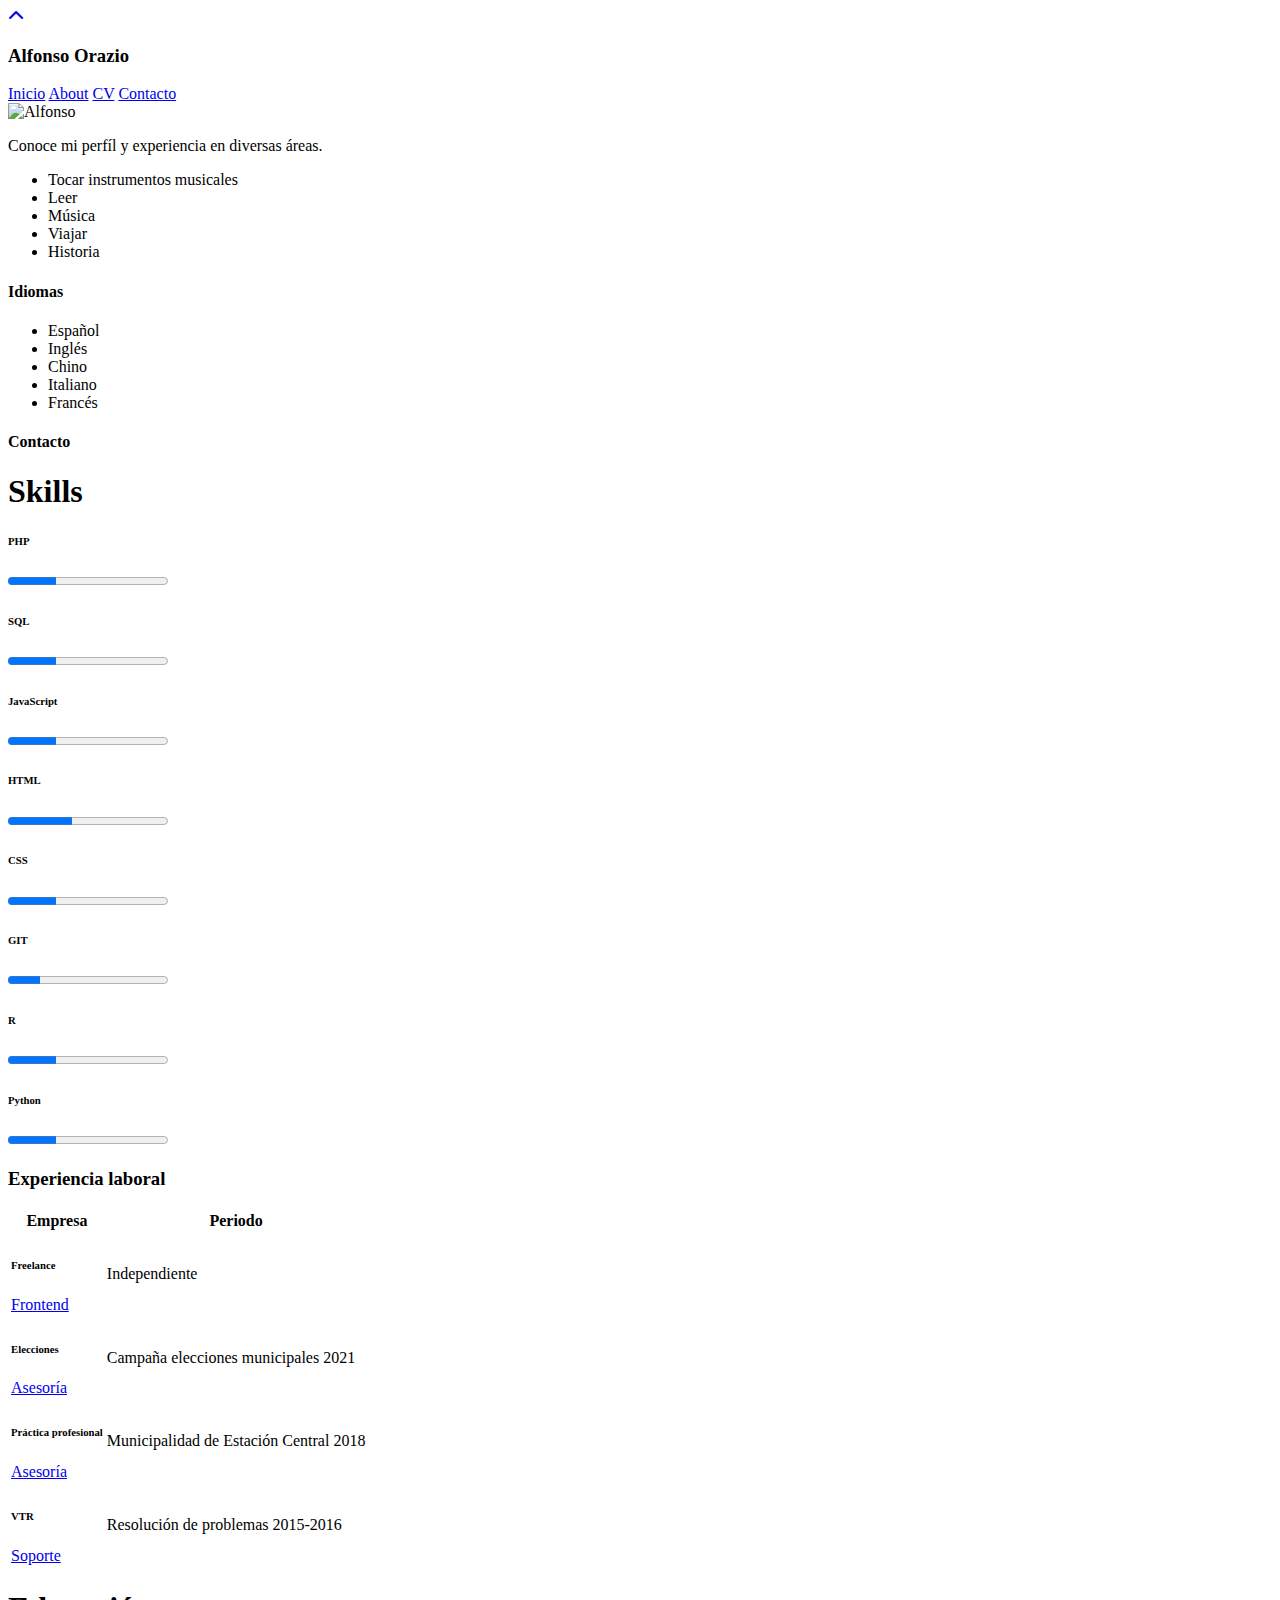
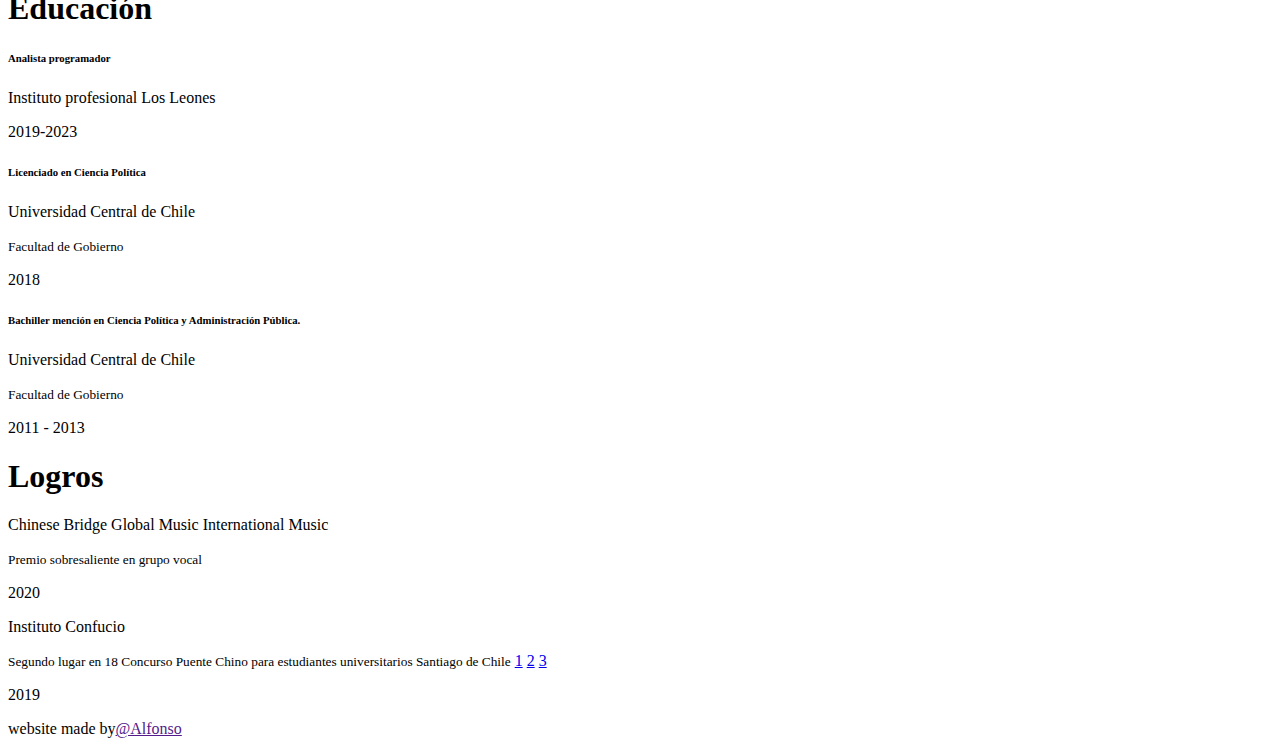
==== about.html @ d334211b "modifica" ====
<!DOCTYPE html>
<html lang="es">
<head>
    <meta charset="UTF-8">
    <meta name="viewport" content="width=device-width, initial-scale=1.0">
    <title>Alfonso Orazio</title>
    <link rel="icon"  href="assets/img/portfolio/favicon.ico" type="image/x-icon">
    <link href="https://fonts.googleapis.com/css2?family=Press+Start+2P&display=swap" rel="stylesheet">
    <link rel="stylesheet" href="assets/css/bootstrap.min.css">
    <link href="https://unpkg.com/nes.css@latest/css/nes.min.css" rel="stylesheet" />
    <link rel="stylesheet" href="https://cdnjs.cloudflare.com/ajax/libs/animate.css/4.0.0/animate.min.css" />
    <link rel="stylesheet" href="assets/css/styles.css">
    <link rel="stylesheet" href="https://cdnjs.cloudflare.com/ajax/libs/font-awesome/6.5.1/css/all.min.css"/>
    <link href="https://unpkg.com/nes.css@latest/css/nes.min.css" rel="stylesheet" />
</head>
<body  class="text-center full-body pt-4">
    <!-- <a href="#" class="gotobtn"><i class="fas fa-arrow-up"></i></a>
    
    <a href="#" class="nes-btn is-error scroll-btn active"><i class="fas fa-arrow-up"></i></a> -->
    <div class="container p-3 mb-2 d-flex flex-column h-100 mx-auto">
        <!-- <header class=" animate__animated animate__fadeInUp" > -->

        <a href="#" class="to-top">
            <i class="fa-solid fa-chevron-up"></i>
        </a>
        <header class="mb-5 animate__animated animate__fadeIn animate__delay-1s animate__slow">
            <h3 class="masthead-brand">
                <i class="nes-icon star"></i> Alfonso Orazio
            </h3>
            <nav class="nav nav-masthead justify-content-center">
                <a href="index.html" class="nav-link  text-black-50">Inicio</a>
                <!-- <a href="portfolio.html" class="nav-link  text-black-50">Portafolio</a> -->
                <a href="about.html" class="nav-link  active text-black-50">About</a>
                <a href="assets/CV.pdf" class="nav-link text-black-50">CV</a>
                <a href="contact.html" class="nav-link text-black-50">Contacto</a>
            </nav>
        </header>
    </div>

    <div class="container">
        <div class="row mb-2 align-items-center">
            <div class="col-md-3 p-5">
                <img src="#" alt="Alfonso" class="img-fluid nes-img shadow-lg animate__animated animate__fadeInLeft animate__slower">
            </div>
            <div class="col-md-9">
                <div class="nes-balloon from-left shadow-lg animate__animated animate__fadeInLeft animate__delay-1s animate__slow">
                    <p class="text-left">
                        Conoce mi perfíl y experiencia en diversas áreas.
                        <i ass="nes-icon is-samll hearth"></i>
                    </p>
                </div>
            </div>
        </div>

        <div class="row">
            <div class="col-md-3">
                <!-- <section class="nes-container is-dark with-title mb-5">
                    <h1 class="title">Hobbies</h1>
                    <div class="lists">
                        <ul class="nes-list is-circle pl-3 text-left">
                            <li class="pl-1">Programar</li>
                            <li class="pl-1">Montar en bicicleta</li>
                            <li class="pl-1">Jugar ultimate frisbee</li>
                            <li class="pl-1">Viajar</li>
                        </ul>
                        
                    </div>
                </section> -->

                <section class="nes-container with-title mb-5 shadow-lg animate__animated animate__fadeInLeft animate__slower"">
                    <ul class="nes-list is-disc pl-3 text-left">
                        <li class="pl-1">Tocar instrumentos musicales</li>
                        <li class="pl-1">Leer</li>
                        <li class="pl-1">Música</li>
                        <li class="pl-1">Viajar</li>
                        <li class="pl-1">Historia</li>
                    </ul>
                </section>


                

                <section class="nes-container is-primary with-title mb-5 shadow-lg animate__animated animate__fadeInLeft animate__slower">
                    <h4 class="title">Idiomas</h4>
                    <ul class="text-left list-unstyled">
                        <li>
                            <i class="nes-icon  is-half like"></i> Español
                        </li>
                        <li>
                            <i class="nes-icon  is-half star"></i> Inglés
                        </li>
                        <li>
                            <i class="nes-icon  is-half star"></i> Chino
                        </li>
                        <li>
                            <i class="nes-icon is-half star"></i> Italiano
                        </li>
                        <li>
                            <i class="nes-icon  is-half star"></i> Francés
                        </li>
                    </ul>
                </section>

                <section class="nes-container bg-white with-title mb-5 shadow-lg animate__animated animate__fadeInLeft animate__slower">
                    <h4 class="title">Contacto</h4>
                    <div class="py-3">
                        <a href="https://www.instagram.com/albatros_psy/?igsh=eDI3OWZqaTdsazRt">
                            <i class="nes-icon is-medium instagram  shadow"></i>
                        </a>
                        <a href="https://www.linkedin.com/in/alfonso-orazio-artigas-0b052994/">
                            <i class="nes-icon is-medium linkedin shadow"></i>
                        </a>
                        <a href="https://www.youtube.com/channel/UC6zmjl9Sdd0txgHcOJlO-Fw">
                            <i class="nes-icon is-medium youtube  shadow"></i>
                        </a>


                    </div>
                </section>
            </div>
            

            <div class="col-md-9">
                <section class="nes-container with-title mb-5 shadow-lg bg-warning animate__animated animate__fadeInLeft animate__delay-1s animate__slow">
                    <h1 class="title">
                        <i class="nes-icon trophy"></i>
                        Skills
                    </h1>

                    <div class="row text-left">
                        <div class="col-12 col-md-6 mb-2">
                            <h6>PHP</h6>
                            <progress class="nes-progress is-error" value="30" max="100"></progress>
                        </div>
                        <div class="col-12 col-md-6 mb-2">
                            <h6>SQL</h6>
                            <progress class="nes-progress is-error" value="30" max="100"></progress>
                        </div>

                        <div class="col-12 col-md-6 mb-2">
                            <h6>JavaScript</h6>
                            <progress class="nes-progress is-warning" value="30" max="100"></progress>
                        </div>
                        <div class="col-12 col-md-6 mb-2">
                            <h6>HTML</h6>
                            <progress class="nes-progress is-primary" value="40" max="100"></progress>
                        </div>

                        <!-- <div class="col-12 col-md-6 mb-2">
                            <h6>SASS</h6>
                            <progress class="nes-progress is-warning" value="70" max="100"></progress>
                        </div> -->
                        <div class="col-12 col-md-6 mb-2">
                            <h6>CSS</h6>
                            <progress class="nes-progress is-success" value="30" max="100"></progress>
                        </div>

                        <div class="col-12 col-md-6 mb-2">
                            <h6>GIT</h6>
                            <progress class="nes-progress is-primary" value="20" max="100"></progress>
                        </div>
                        <div class="col-12 col-md-6 mb-2">
                            <h6>R</h6>
                            <progress class="nes-progress is-success" value="30" max="100"></progress>
                        </div>
                        <div class="col-12 col-md-6 mb-2">
                            <h6>Python</h6>
                            <progress class="nes-progress is-warning" value="30" max="100"></progress>
                        </div>

                    </div>

                    <!-- <div class="row mt-3">
                        <div class="col-12 d-flex justify-content-around">
                            <a href="#" class="nes-badge">
                                <span class="is-error">Laravel</span>
                            </a>

                            <a href="#" class="nes-badge">
                                <span class="is-primary">Bootstrap</span>
                            </a>

                            <a href="#" class="nes-badge">
                                <span class="is-success">jQuery</span>
                            </a>

                            <a href="#" class="nes-badge">
                                <span class="is-warning">ReactJS</span>
                            </a>
                        </div>
                    </div> -->
                </section>

                <h3 class="title mb-4">
                    <i class="nes-icon star"></i>
                    Experiencia laboral
                </h3>

                <div class="nes-table-responsive mb-5">
                    <table class="nes-table is-bordered is-centered mx-auto bg-white shadow-lg animate__animated animate__fadeInDown animate__slow">
                        <thead>
                            <tr>
                                <th>Empresa</th>
                                <th>Periodo</th>
                            </tr>
                        </thead>
                        <tbody>
                            <tr>
                                <td>
                                    <h6>Freelance</h6>
                                    <a href="#" class="nes-badge is-centered">
                                        <span class="is-success">Frontend</span>
                                    </a>
                                </td>
                                <td>
                                    <p> Independiente </p>
                                </td>
                            </tr>

                            <tr>
                                <td>
                                    <h6>Elecciones</h6>
                                    <a href="#" class="nes-badge">
                                        <span class="is-primary">Asesoría</span>
                                    </a>
                                </td>
                                <td>
                                    <p>Campaña elecciones municipales 2021</p>
                                </td>
                            </tr>
                            <tr>
                                <td>
                                    <h6>Práctica profesional</h6>
                                    <a href="#" class="nes-badge">
                                        <span class="is-primary">Asesoría</span>
                                    </a>
                                </td>
                                <td>
                                    <p>Municipalidad de Estación Central 
                                        2018
                                    </p>
                                </td>
                            </tr>
                            <tr>
                                <td>
                                    <h6>VTR</h6>
                                    <a href="#" class="nes-badge">
                                        <span class="is-primary">Soporte</span>
                                    </a>
                                </td>
                                <td>
                                    <p>Resolución de problemas 2015-2016</p>
                                </td>
                            </tr>

                        </tbody>
                    </table>
                </div>

                <section class="nes-container with-title mb-4 bg-warning shadow-lg animate__animated animate__fadeInLeft animate__slow">
                    <h1 class="title">
                        <i class="nes-icon trophy"></i>
                        Educación
                    </h1>
                    <div class="row align-items-center mt-5 mb-4">
                        <div class="col-md-9">
                            <h6>Analista programador</h6>
                            <p>Instituto profesional Los Leones</p>

                        </div>
                        <div class="col-md-3">
                            <p>2019-2023</p>
                        </div>
                    </div>
                    <div class="row align-items-center mt-5 mb-4">
                        <div class="col-md-9">
                            <h6>Licenciado en Ciencia Política</h6>
                            <p>Universidad Central de Chile</p>
                            <small>Facultad de Gobierno </small>
                        </div>
                        <div class="col-md-3">
                            <p>2018</p>
                        </div>
                    </div>
                    <div class="row align-items-center mt-5">
                        <div class="col-md-9">
                            
                            <h6>Bachiller mención en Ciencia Política y Administración Pública.</h6>
                            <p>Universidad Central de Chile</p>
                            <small>Facultad de Gobierno </small>
                            
                        </div>
                        <div class="col-md-3">
                            <p>2011 - 2013</p>
                        </div>
                    </div>
                </section>

                <section class="nes-container with-title mb-4 bg-warning shadow-lg animate__animated animate__fadeInLeft animate__slow">
                    <h1 class="title">
                        <i class="nes-icon trophy"></i>
                        Logros
                    </h1>
                    <div class="row align-items-center mt-5 mb-4">
                        <div class="col-md-9">
                            <p>Chinese Bridge Global Music International Music</p>
                            <small>Premio sobresaliente en grupo vocal </small> 
                        </div>
                        <div class="col-md-3">
                            <p>2020</p>
                        </div>
                    </div>

                    <div class="row align-items-center mt-5 mb-4">
                        <div class="col-md-9">
                            <p>Instituto Confucio</p>
                            <small>Segundo lugar en 18 Concurso Puente Chino para estudiantes universitarios Santiago de Chile</small>
                            <a href="https://www.ucentral.cl/noticias/asuntos-internacionales/egresado-de-la-u-central-luce-sus-conocimientos-del-mandarin-y-cultura">1</a>
                            <a href="https://www.ucentral.cl/noticias/asuntos-internacionales/estudiante-del-curso-de-chino-mandarin-obtuvo-segundo-lugar-en-18">2</a>
                            <a href="http://bridge.chinese.cn/c18/opr/195/195_6511_1.html">3</a>
                        </div>
                        <div class="col-md-3">
                            <p>2019</p>
                        </div>
                    </div>

                </section>

            </div>
        </div>


        <footer class="mt-4">
            <i class="nes-icon is-small star"></i> website made by<a  target="_blank" href="">@Alfonso</a>
        </p>
        </footer>
    </div>
    <!-- <div>
        <button type="button" class="nes-btn1 is-error scroll-btn active">
            <span><</span>
        </button>
    </div>  -->


    <!-- Scripts JS-->
    <script src="assets/js/main.js"></script>
    <script src="assets/js/jquery-3.5.1.min.js"></script>
    <script src="assets/js/bootstrap.min.js"></script>

    <script>
        const body = document.body;
        let lastscroll = 0;
        window.addEventListener('scroll', () =>{
            const currentScroll = window.pageYOffset

            if (currentScroll <= 0){
                body.classList.remove("scroll-up")
            }

            if (currentScroll > lastscroll && !body.classList.contains("scroll-down")){
                body.classList.remove("scroll-up")
                body.classList.add("scroll-down")
            }

            if (currentScroll < lastscroll && body.classList.contains("scroll-down")){
                body.classList.remove("scroll-down")
                body.classList.add("scroll-up")
            }

            lastscroll = currentScroll;
        })
    </script>
</body>
</html>
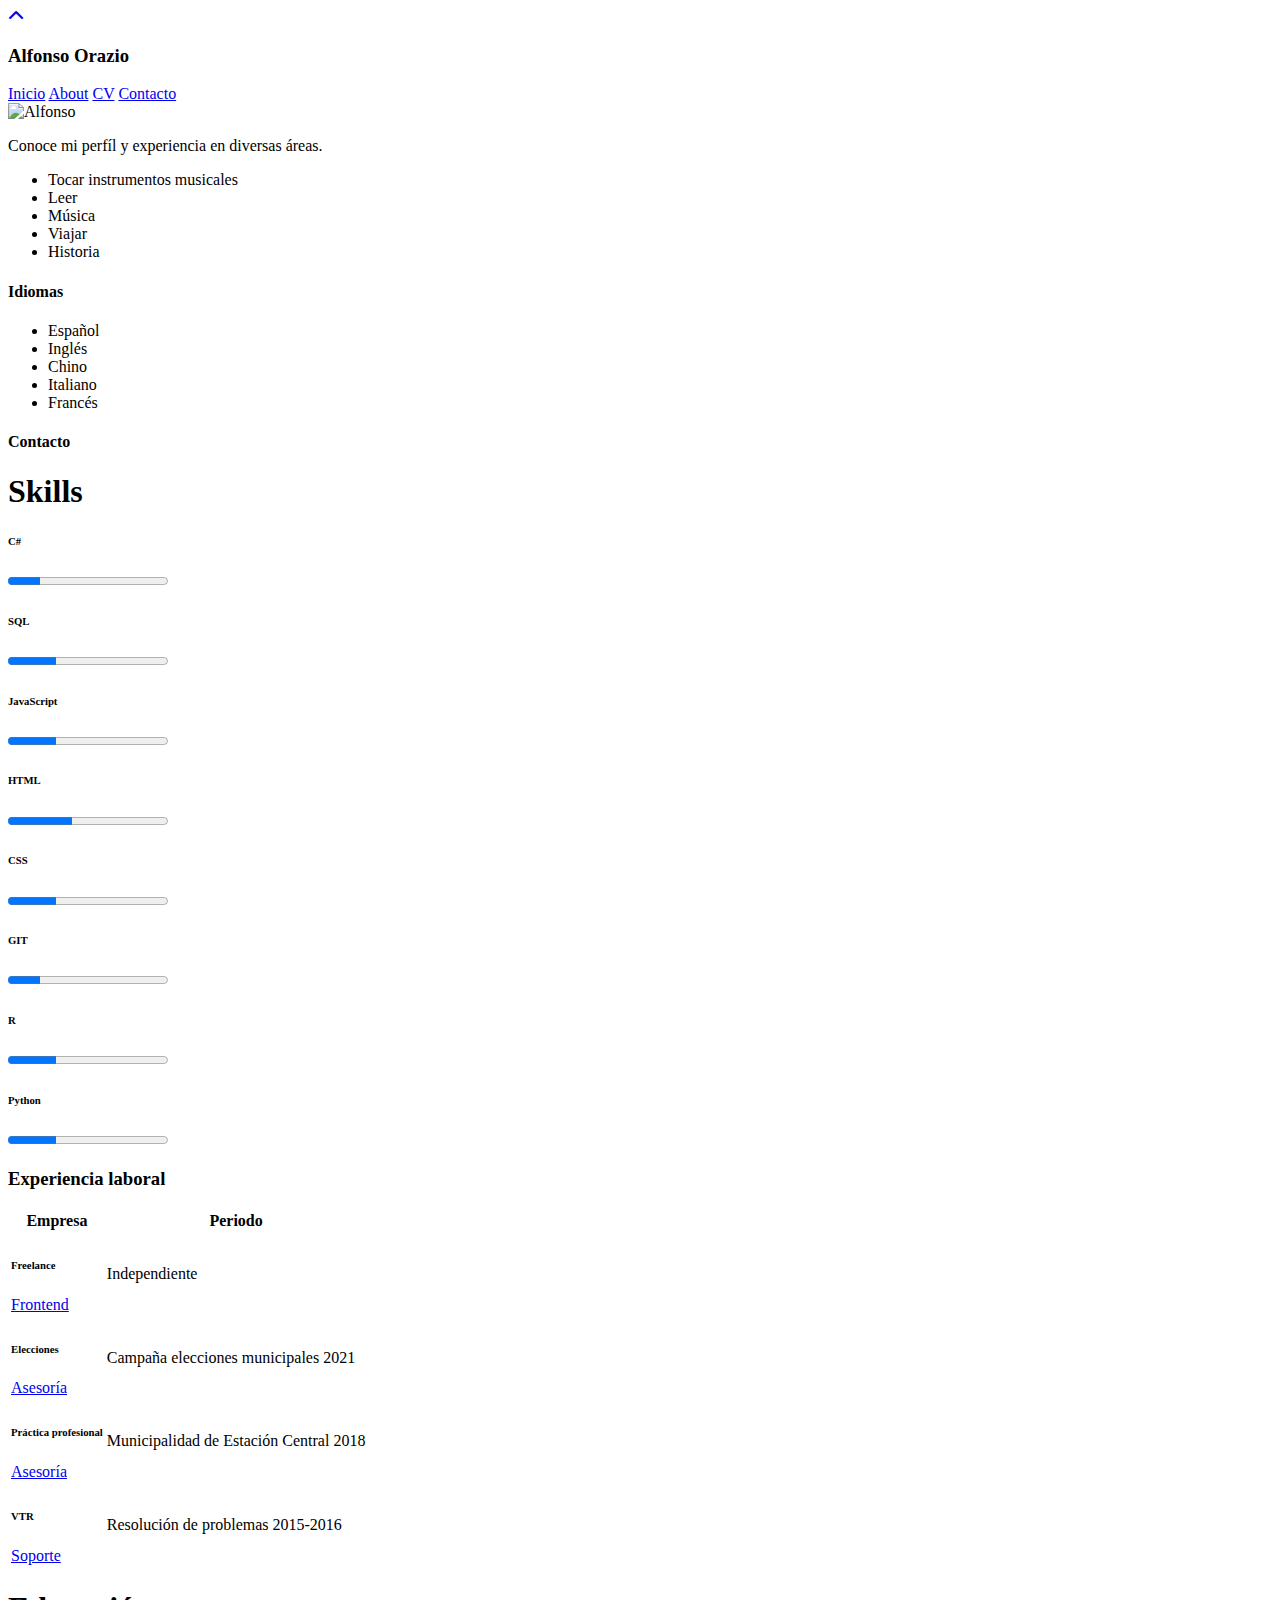
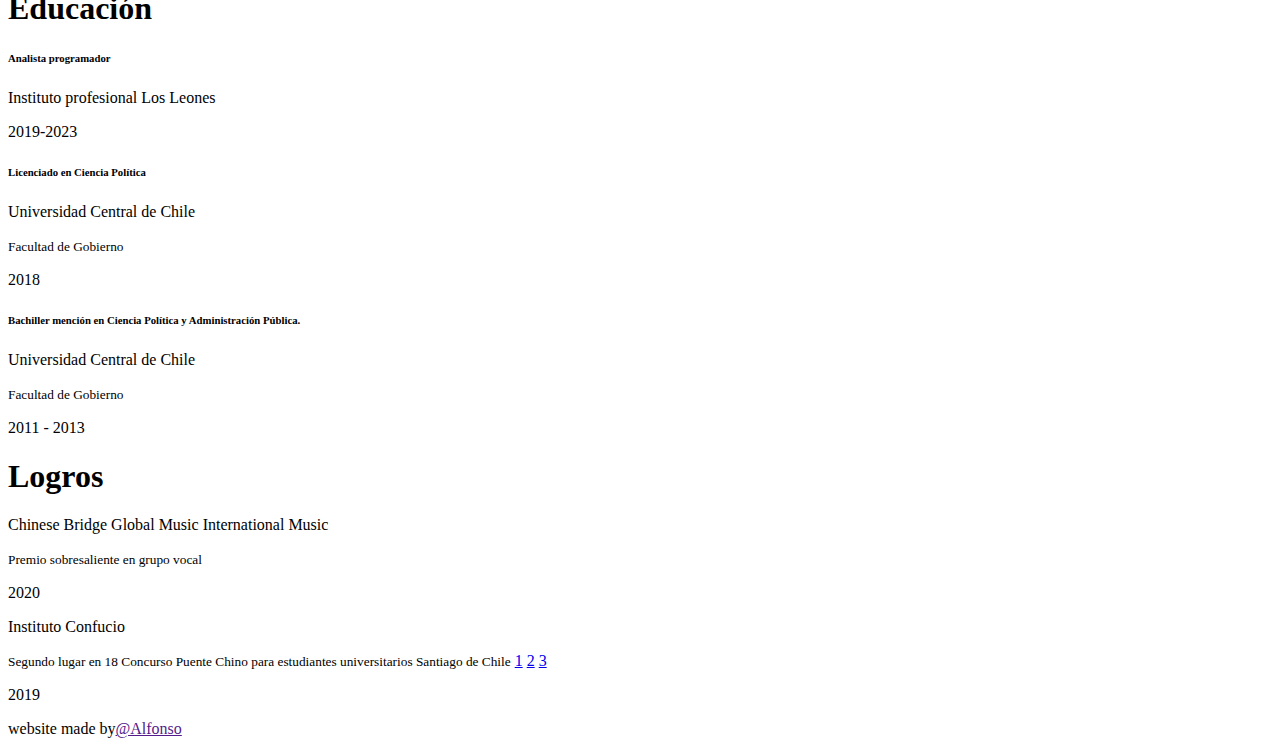
==== commit 4b6ceab9: "modifica" ====
--- a/about.html
+++ b/about.html
@@ -129,8 +129,8 @@
 
                     <div class="row text-left">
                         <div class="col-12 col-md-6 mb-2">
-                            <h6>PHP</h6>
-                            <progress class="nes-progress is-error" value="30" max="100"></progress>
+                            <h6>C#</h6>
+                            <progress class="nes-progress is-error" value="20" max="100"></progress>
                         </div>
                         <div class="col-12 col-md-6 mb-2">
                             <h6>SQL</h6>
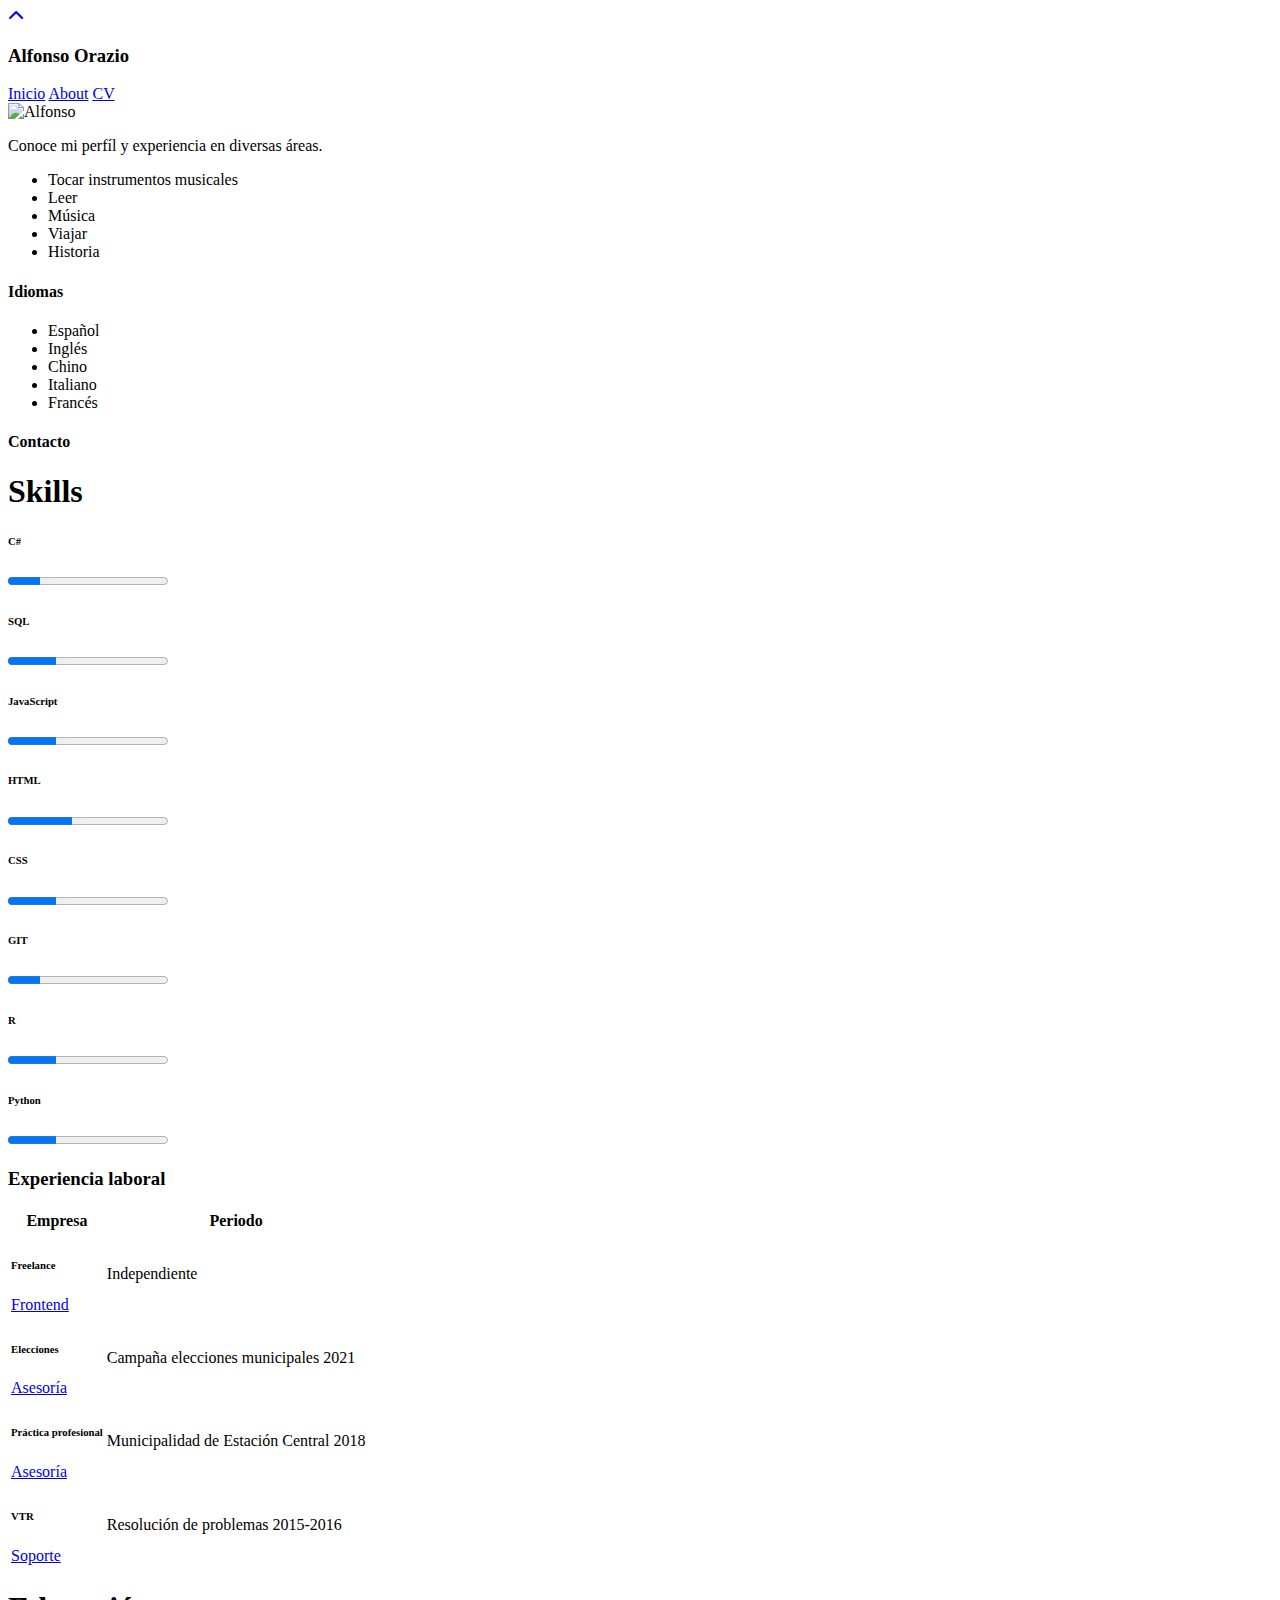
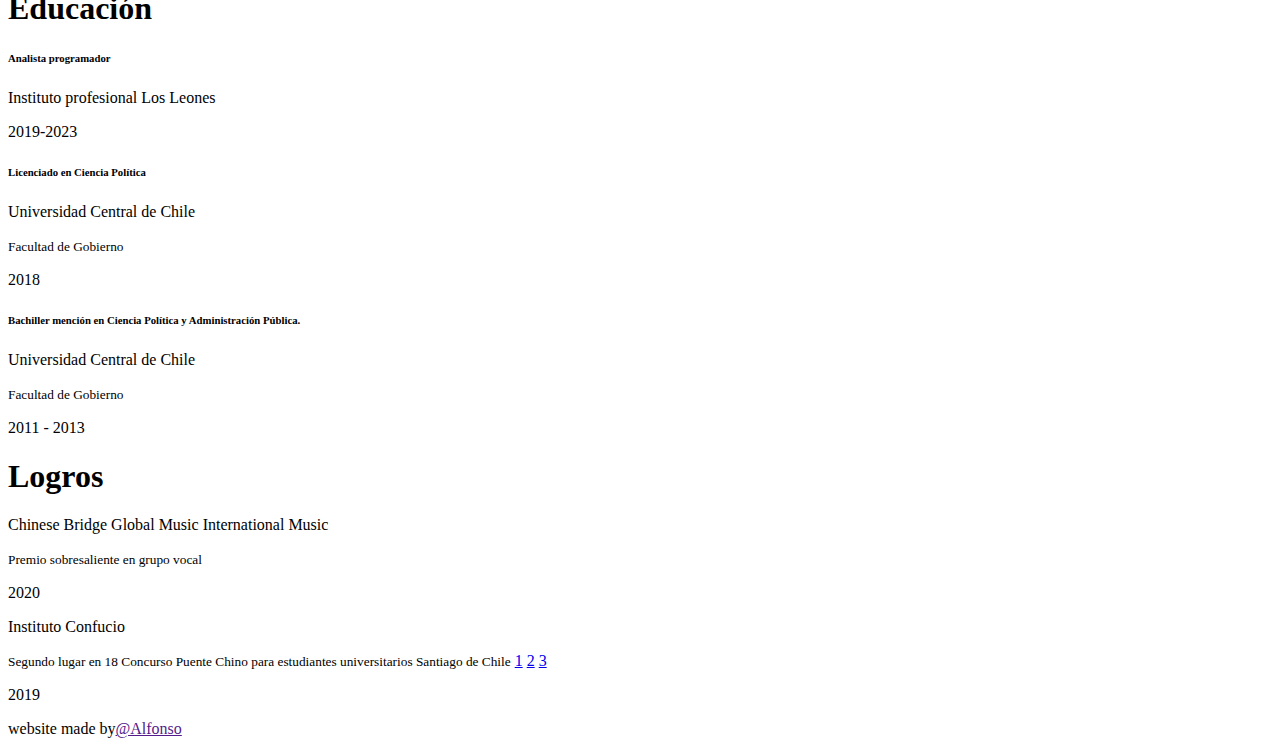
==== commit eff3dee5: "modifica contacto" ====
--- a/about.html
+++ b/about.html
@@ -32,7 +32,7 @@
                 <!-- <a href="portfolio.html" class="nav-link  text-black-50">Portafolio</a> -->
                 <a href="about.html" class="nav-link  active text-black-50">About</a>
                 <a href="assets/CV.pdf" class="nav-link text-black-50">CV</a>
-                <a href="contact.html" class="nav-link text-black-50">Contacto</a>
+
             </nav>
         </header>
     </div>
